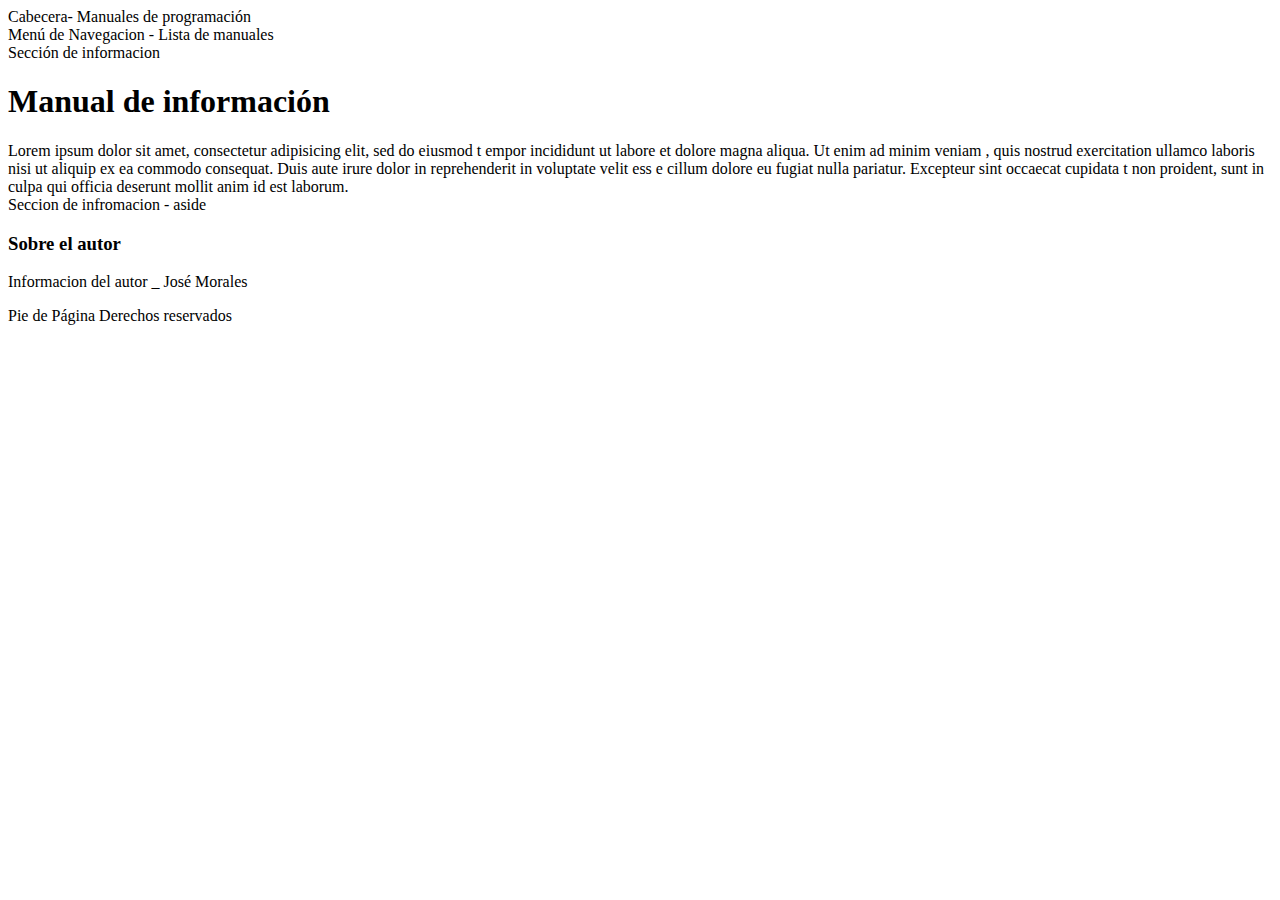
==== index.html @ cc6ad55c "Secmentos de informacion html" ====
<!DOCTYPE html>
<html lang="en" dir="ltr">
  <head>
    <meta charset="utf-8">
    <title>Secmentos de informacion</title>
  </head>
  <body>
    <header>
      Cabecera- Manuales de programación
    </header>
    <nav>
      Menú de Navegacion - Lista de manuales
    </nav>
  <section>
    Sección de informacion
    <h1>Manual de información</h1>
    <article class="">
      Lorem ipsum dolor sit amet, consectetur adipisicing elit, sed do eiusmod t
      empor incididunt ut labore et dolore magna aliqua. Ut enim ad minim veniam
      , quis nostrud exercitation ullamco laboris nisi ut aliquip ex ea commodo
       consequat. Duis aute irure dolor in reprehenderit in voluptate velit ess
       e cillum dolore eu fugiat nulla pariatur. Excepteur sint occaecat cupidata
       t non proident, sunt in culpa qui officia deserunt mollit anim id est
        laborum.

    </article>
  </section>
  <aside class="">
    Seccion de infromacion - aside
     <h3>Sobre el autor</h3>
     <p> Informacion del autor _ José Morales </p>
  </aside>
    <footer>
      Pie de Página
      Derechos reservados
    </footer>
  </body>
</html>
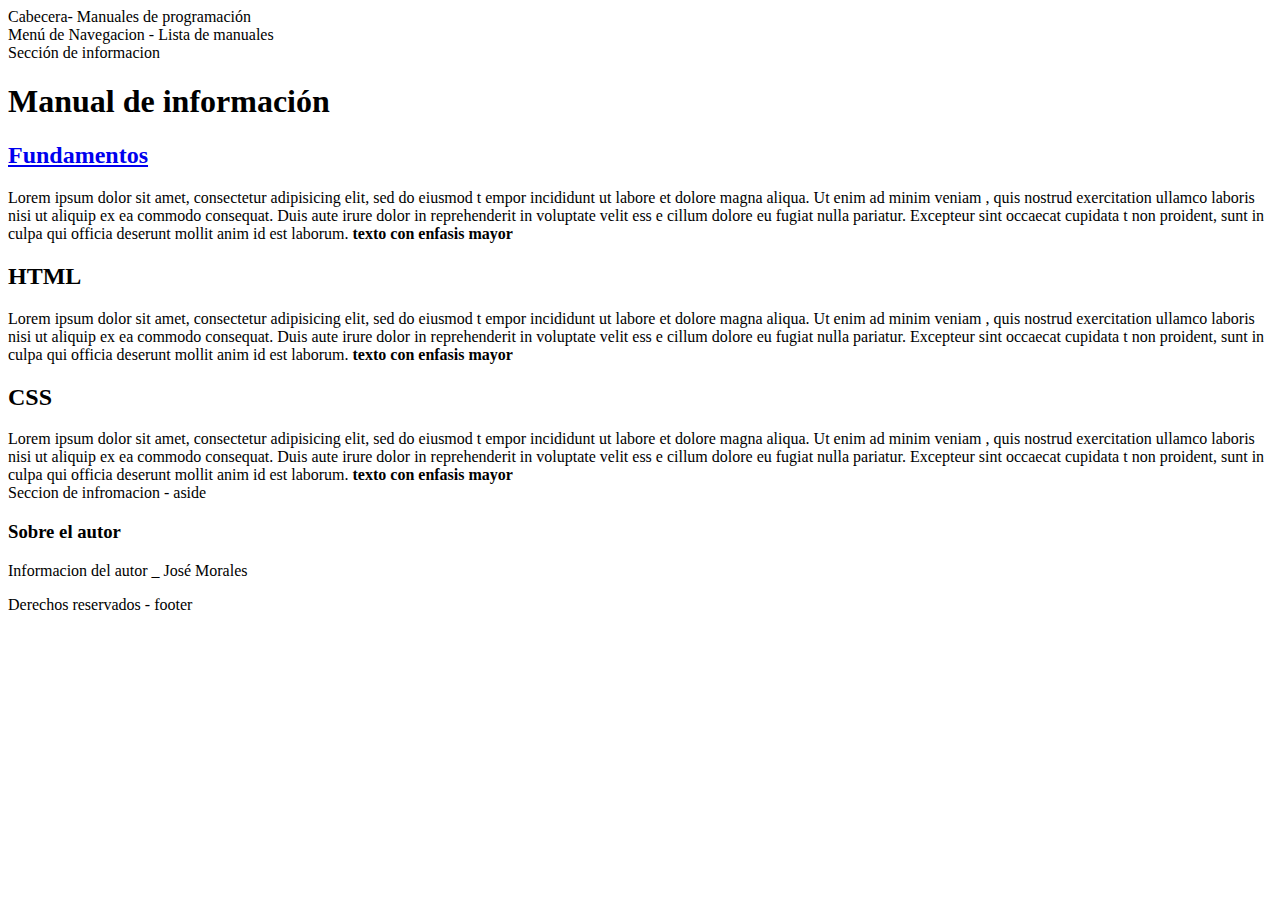
==== commit 905c07b6: "Enlanzando páginas" ====
--- a/index.html
+++ b/index.html
@@ -2,7 +2,7 @@
 <html lang="en" dir="ltr">
   <head>
     <meta charset="utf-8">
-    <title>Secmentos de informacion</title>
+    <title>Segmentos de informacion</title>
   </head>
   <body>
     <header>
@@ -15,6 +15,7 @@
     Sección de informacion
     <h1>Manual de información</h1>
     <article class="">
+      <a href="fundamentos.html"><h2>Fundamentos</h2></a>
       Lorem ipsum dolor sit amet, consectetur adipisicing elit, sed do eiusmod t
       empor incididunt ut labore et dolore magna aliqua. Ut enim ad minim veniam
       , quis nostrud exercitation ullamco laboris nisi ut aliquip ex ea commodo
@@ -22,7 +23,28 @@
        e cillum dolore eu fugiat nulla pariatur. Excepteur sint occaecat cupidata
        t non proident, sunt in culpa qui officia deserunt mollit anim id est
         laborum.
+        <strong>texto con enfasis mayor</strong>
+        <article class="">
+          <h2>HTML</h2>
+          Lorem ipsum dolor sit amet, consectetur adipisicing elit, sed do eiusmod t
+          empor incididunt ut labore et dolore magna aliqua. Ut enim ad minim veniam
+          , quis nostrud exercitation ullamco laboris nisi ut aliquip ex ea commodo
+           consequat. Duis aute irure dolor in reprehenderit in voluptate velit ess
+           e cillum dolore eu fugiat nulla pariatur. Excepteur sint occaecat cupidata
+           t non proident, sunt in culpa qui officia deserunt mollit anim id est
+            laborum.
+            <strong>texto con enfasis mayor</strong>
 
+            <article class="">
+              <h2>CSS</h2>
+              Lorem ipsum dolor sit amet, consectetur adipisicing elit, sed do eiusmod t
+              empor incididunt ut labore et dolore magna aliqua. Ut enim ad minim veniam
+              , quis nostrud exercitation ullamco laboris nisi ut aliquip ex ea commodo
+               consequat. Duis aute irure dolor in reprehenderit in voluptate velit ess
+               e cillum dolore eu fugiat nulla pariatur. Excepteur sint occaecat cupidata
+               t non proident, sunt in culpa qui officia deserunt mollit anim id est
+                laborum.
+                <strong>texto con enfasis mayor</strong>
     </article>
   </section>
   <aside class="">
@@ -31,8 +53,8 @@
      <p> Informacion del autor _ José Morales </p>
   </aside>
     <footer>
-      Pie de Página
-      Derechos reservados
+
+      Derechos reservados - footer
     </footer>
   </body>
 </html>
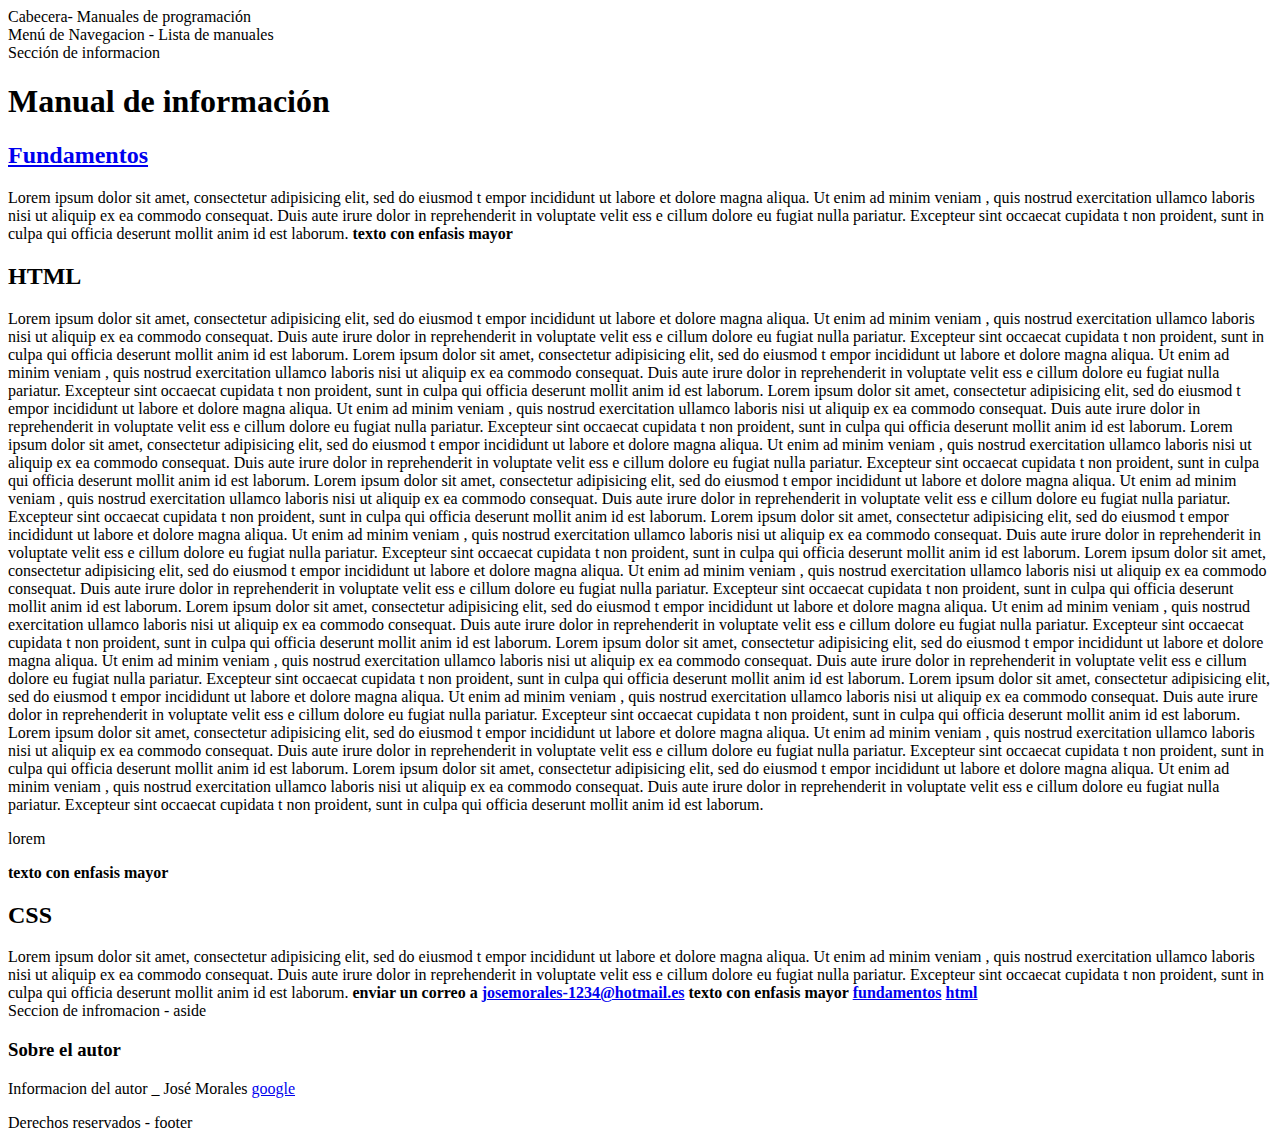
==== commit 23a1a21c: "Enlaces" ====
--- a/index.html
+++ b/index.html
@@ -15,7 +15,7 @@
     Sección de informacion
     <h1>Manual de información</h1>
     <article class="">
-      <a href="fundamentos.html"><h2>Fundamentos</h2></a>
+      <a href="fundamentos.html" id="fundamentos"><h2>Fundamentos</h2></a>
       Lorem ipsum dolor sit amet, consectetur adipisicing elit, sed do eiusmod t
       empor incididunt ut labore et dolore magna aliqua. Ut enim ad minim veniam
       , quis nostrud exercitation ullamco laboris nisi ut aliquip ex ea commodo
@@ -25,7 +25,7 @@
         laborum.
         <strong>texto con enfasis mayor</strong>
         <article class="">
-          <h2>HTML</h2>
+          <h2 id="html">HTML</h2>
           Lorem ipsum dolor sit amet, consectetur adipisicing elit, sed do eiusmod t
           empor incididunt ut labore et dolore magna aliqua. Ut enim ad minim veniam
           , quis nostrud exercitation ullamco laboris nisi ut aliquip ex ea commodo
@@ -33,6 +33,86 @@
            e cillum dolore eu fugiat nulla pariatur. Excepteur sint occaecat cupidata
            t non proident, sunt in culpa qui officia deserunt mollit anim id est
             laborum.
+            Lorem ipsum dolor sit amet, consectetur adipisicing elit, sed do eiusmod t
+            empor incididunt ut labore et dolore magna aliqua. Ut enim ad minim veniam
+            , quis nostrud exercitation ullamco laboris nisi ut aliquip ex ea commodo
+             consequat. Duis aute irure dolor in reprehenderit in voluptate velit ess
+             e cillum dolore eu fugiat nulla pariatur. Excepteur sint occaecat cupidata
+             t non proident, sunt in culpa qui officia deserunt mollit anim id est
+              laborum.
+              Lorem ipsum dolor sit amet, consectetur adipisicing elit, sed do eiusmod t
+              empor incididunt ut labore et dolore magna aliqua. Ut enim ad minim veniam
+              , quis nostrud exercitation ullamco laboris nisi ut aliquip ex ea commodo
+               consequat. Duis aute irure dolor in reprehenderit in voluptate velit ess
+               e cillum dolore eu fugiat nulla pariatur. Excepteur sint occaecat cupidata
+               t non proident, sunt in culpa qui officia deserunt mollit anim id est
+                laborum.
+                Lorem ipsum dolor sit amet, consectetur adipisicing elit, sed do eiusmod t
+                empor incididunt ut labore et dolore magna aliqua. Ut enim ad minim veniam
+                , quis nostrud exercitation ullamco laboris nisi ut aliquip ex ea commodo
+                 consequat. Duis aute irure dolor in reprehenderit in voluptate velit ess
+                 e cillum dolore eu fugiat nulla pariatur. Excepteur sint occaecat cupidata
+                 t non proident, sunt in culpa qui officia deserunt mollit anim id est
+                  laborum.
+                  Lorem ipsum dolor sit amet, consectetur adipisicing elit, sed do eiusmod t
+                  empor incididunt ut labore et dolore magna aliqua. Ut enim ad minim veniam
+                  , quis nostrud exercitation ullamco laboris nisi ut aliquip ex ea commodo
+                   consequat. Duis aute irure dolor in reprehenderit in voluptate velit ess
+                   e cillum dolore eu fugiat nulla pariatur. Excepteur sint occaecat cupidata
+                   t non proident, sunt in culpa qui officia deserunt mollit anim id est
+                    laborum.
+                    Lorem ipsum dolor sit amet, consectetur adipisicing elit, sed do eiusmod t
+                    empor incididunt ut labore et dolore magna aliqua. Ut enim ad minim veniam
+                    , quis nostrud exercitation ullamco laboris nisi ut aliquip ex ea commodo
+                     consequat. Duis aute irure dolor in reprehenderit in voluptate velit ess
+                     e cillum dolore eu fugiat nulla pariatur. Excepteur sint occaecat cupidata
+                     t non proident, sunt in culpa qui officia deserunt mollit anim id est
+                      laborum.
+                      Lorem ipsum dolor sit amet, consectetur adipisicing elit, sed do eiusmod t
+                      empor incididunt ut labore et dolore magna aliqua. Ut enim ad minim veniam
+                      , quis nostrud exercitation ullamco laboris nisi ut aliquip ex ea commodo
+                       consequat. Duis aute irure dolor in reprehenderit in voluptate velit ess
+                       e cillum dolore eu fugiat nulla pariatur. Excepteur sint occaecat cupidata
+                       t non proident, sunt in culpa qui officia deserunt mollit anim id est
+                        laborum.
+                        Lorem ipsum dolor sit amet, consectetur adipisicing elit, sed do eiusmod t
+                        empor incididunt ut labore et dolore magna aliqua. Ut enim ad minim veniam
+                        , quis nostrud exercitation ullamco laboris nisi ut aliquip ex ea commodo
+                         consequat. Duis aute irure dolor in reprehenderit in voluptate velit ess
+                         e cillum dolore eu fugiat nulla pariatur. Excepteur sint occaecat cupidata
+                         t non proident, sunt in culpa qui officia deserunt mollit anim id est
+                          laborum.
+                          Lorem ipsum dolor sit amet, consectetur adipisicing elit, sed do eiusmod t
+                          empor incididunt ut labore et dolore magna aliqua. Ut enim ad minim veniam
+                          , quis nostrud exercitation ullamco laboris nisi ut aliquip ex ea commodo
+                           consequat. Duis aute irure dolor in reprehenderit in voluptate velit ess
+                           e cillum dolore eu fugiat nulla pariatur. Excepteur sint occaecat cupidata
+                           t non proident, sunt in culpa qui officia deserunt mollit anim id est
+                            laborum.
+                            Lorem ipsum dolor sit amet, consectetur adipisicing elit, sed do eiusmod t
+                            empor incididunt ut labore et dolore magna aliqua. Ut enim ad minim veniam
+                            , quis nostrud exercitation ullamco laboris nisi ut aliquip ex ea commodo
+                             consequat. Duis aute irure dolor in reprehenderit in voluptate velit ess
+                             e cillum dolore eu fugiat nulla pariatur. Excepteur sint occaecat cupidata
+                             t non proident, sunt in culpa qui officia deserunt mollit anim id est
+                              laborum.
+                              Lorem ipsum dolor sit amet, consectetur adipisicing elit, sed do eiusmod t
+                              empor incididunt ut labore et dolore magna aliqua. Ut enim ad minim veniam
+                              , quis nostrud exercitation ullamco laboris nisi ut aliquip ex ea commodo
+                               consequat. Duis aute irure dolor in reprehenderit in voluptate velit ess
+                               e cillum dolore eu fugiat nulla pariatur. Excepteur sint occaecat cupidata
+                               t non proident, sunt in culpa qui officia deserunt mollit anim id est
+                                laborum.
+
+
+                                Lorem ipsum dolor sit amet, consectetur adipisicing elit, sed do eiusmod t
+                                empor incididunt ut labore et dolore magna aliqua. Ut enim ad minim veniam
+                                , quis nostrud exercitation ullamco laboris nisi ut aliquip ex ea commodo
+                                 consequat. Duis aute irure dolor in reprehenderit in voluptate velit ess
+                                 e cillum dolore eu fugiat nulla pariatur. Excepteur sint occaecat cupidata
+                                 t non proident, sunt in culpa qui officia deserunt mollit anim id est
+                                  laborum.
+            <p>lorem</p>
             <strong>texto con enfasis mayor</strong>
 
             <article class="">
@@ -44,13 +124,14 @@
                e cillum dolore eu fugiat nulla pariatur. Excepteur sint occaecat cupidata
                t non proident, sunt in culpa qui officia deserunt mollit anim id est
                 laborum.
-                <strong>texto con enfasis mayor</strong>
+                <strong>enviar un correo a <a href="mailto:josemorales-1234@hotmail.es"> josemorales-1234@hotmail.es</a></strong>
+                <strong>texto con enfasis mayor <a href="#fundamentos">fundamentos</a> <a href="#html"> html</a> </strong>
     </article>
   </section>
   <aside class="">
     Seccion de infromacion - aside
      <h3>Sobre el autor</h3>
-     <p> Informacion del autor _ José Morales </p>
+     <p> Informacion del autor _ José Morales <a href="https:wwww.google.com.ve"> google</a> </p>
   </aside>
     <footer>
 
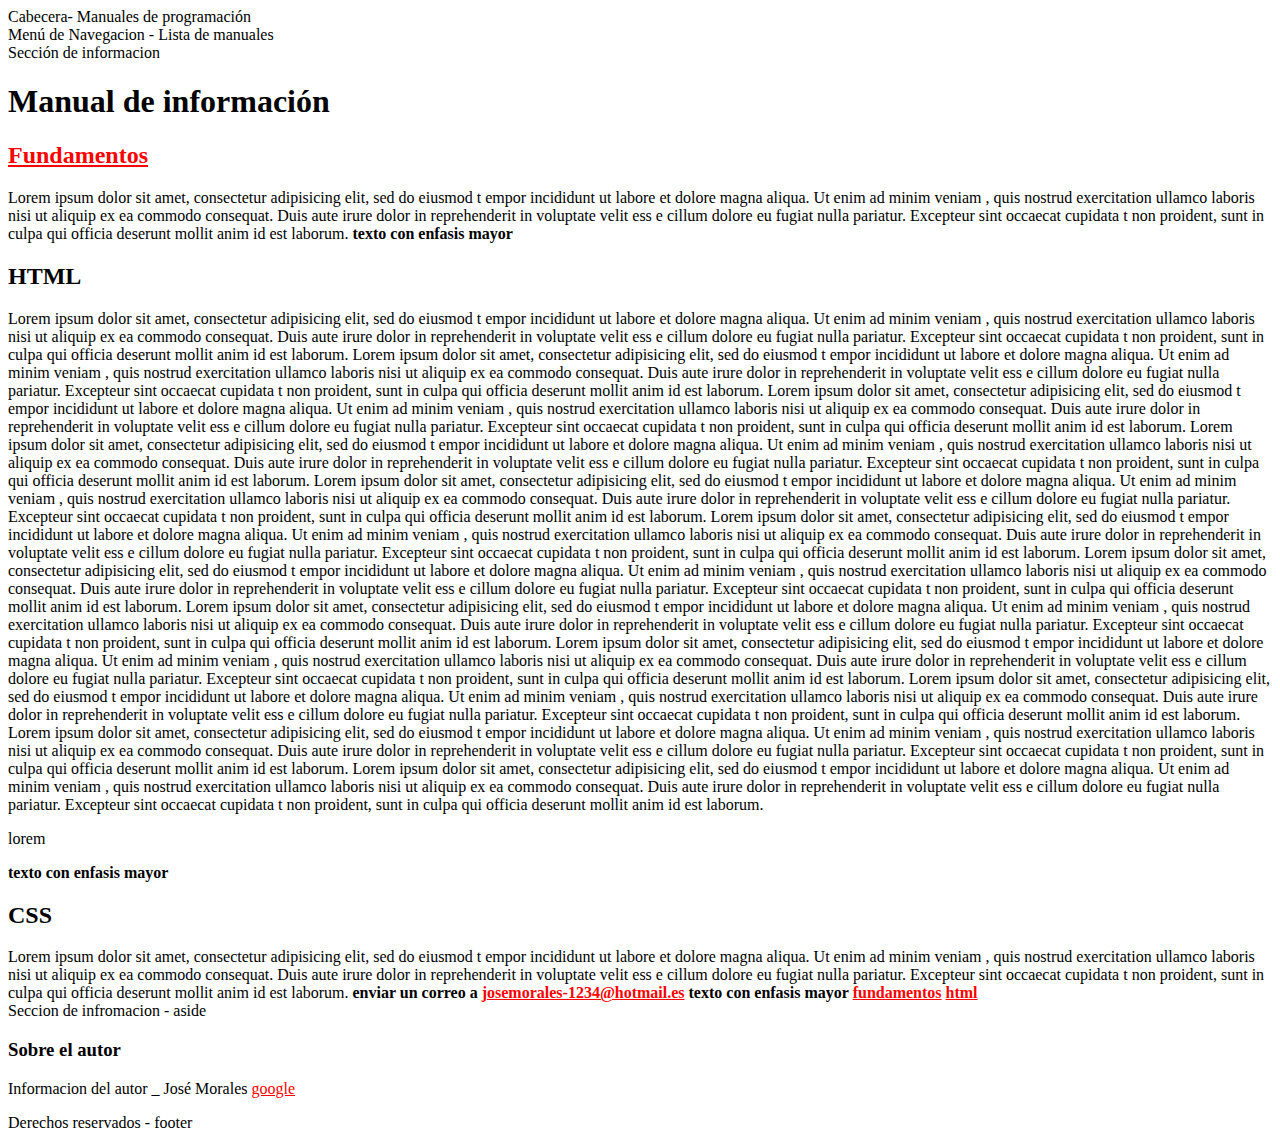
==== commit 1a74d528: "Pseudo clases :link_:visited" ====
--- a/index.html
+++ b/index.html
@@ -3,6 +3,7 @@
   <head>
     <meta charset="utf-8">
     <title>Segmentos de informacion</title>
+    <link rel="stylesheet" href="estilos.css">
   </head>
   <body>
     <header>
--- a/estilos.css
+++ b/estilos.css
@@ -0,0 +1,6 @@
+a:visited{
+  color : yellow;
+}
+a:link{
+  color: red;
+}
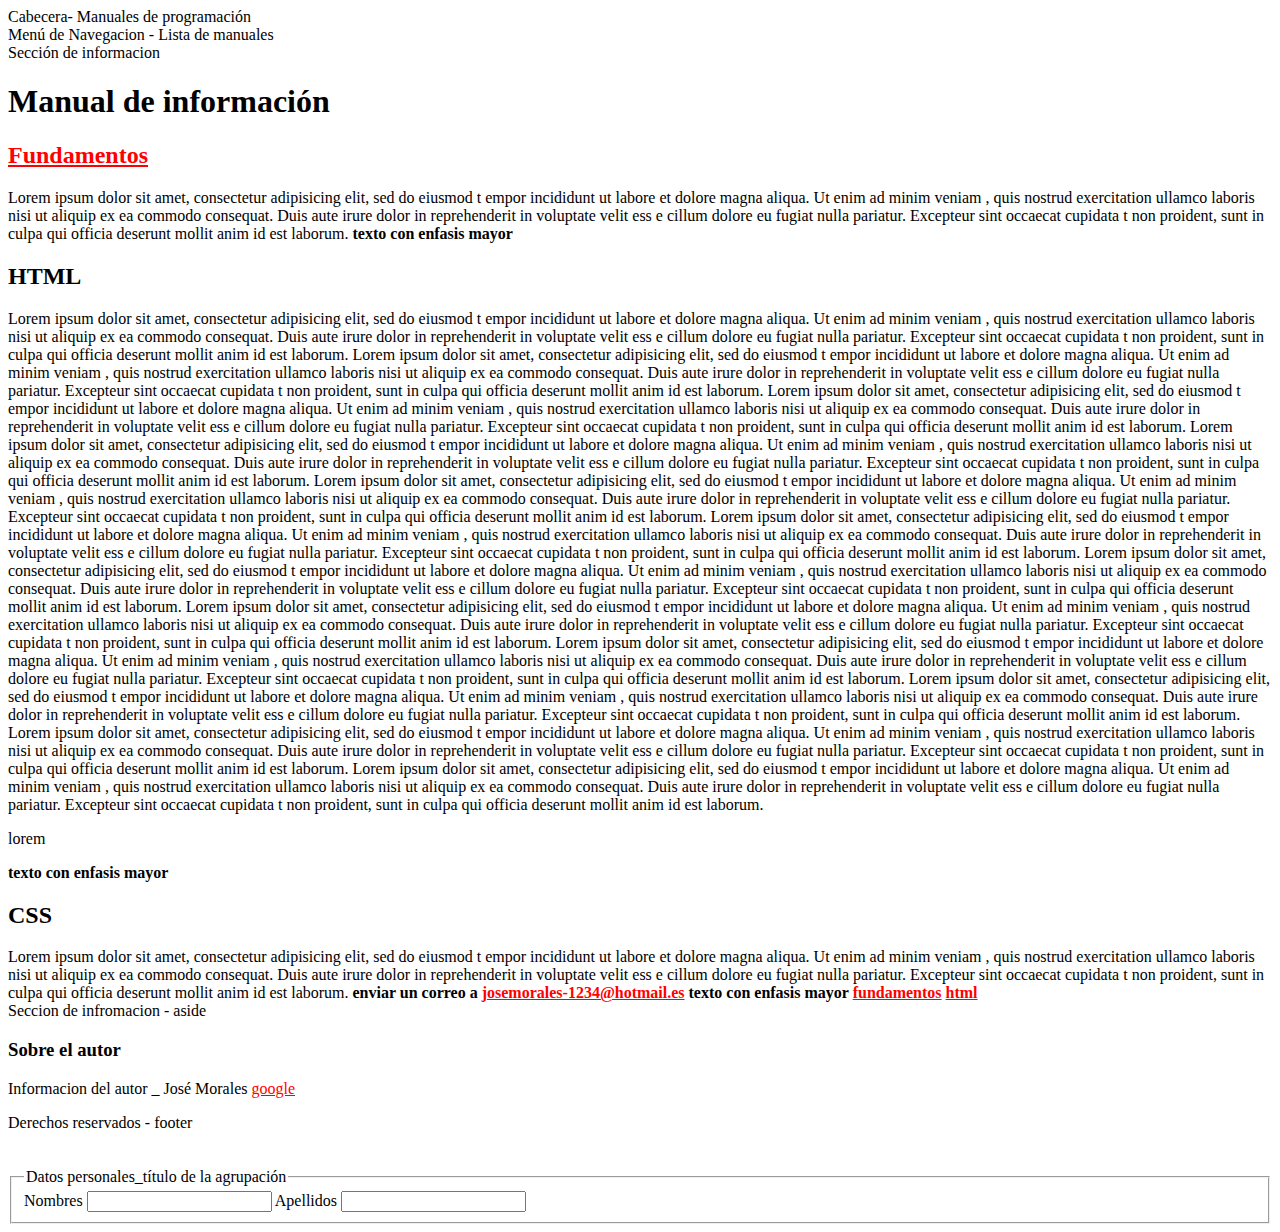
==== commit 8e13dfa5: "Pseudoclases :active_:focus_:hover" ====
--- a/index.html
+++ b/index.html
@@ -135,8 +135,18 @@
      <p> Informacion del autor _ José Morales <a href="https:wwww.google.com.ve"> google</a> </p>
   </aside>
     <footer>
-
       Derechos reservados - footer
     </footer>
+
+    <br>
+    <br>
+
+    <!-- agupacion de elementos de un formulario-->
+    <fieldset>
+      <legend>Datos personales_título de la agrupación</legend>
+      Nombres <input type="text" name="" value="">
+      Apellidos <input type="text" name="" value="">
+    </fieldset>
+
   </body>
 </html>
--- a/estilos.css
+++ b/estilos.css
@@ -4,3 +4,12 @@
 a:link{
   color: red;
 }
+legend:hover{
+  color: red;
+}
+legend:active{
+  color: blue;
+}
+input:focus{
+  color: orange;
+}
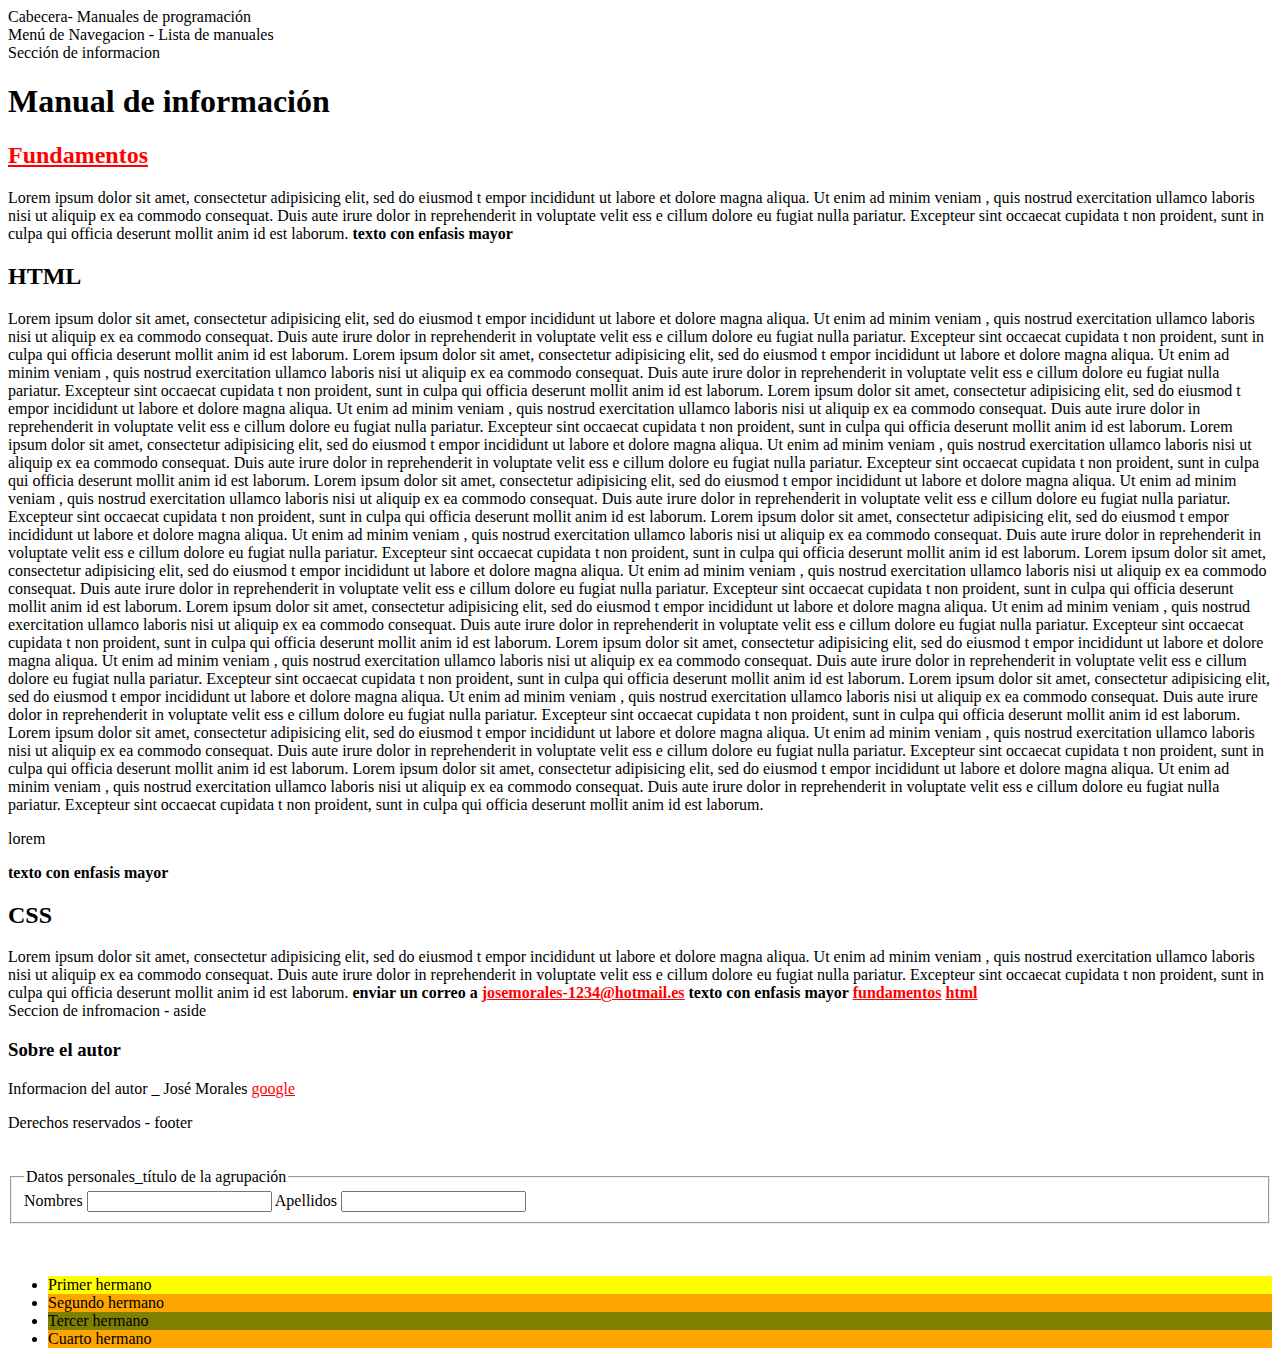
==== commit d7511bf0: "pseudoclases :first-child_:last-child_:nth-child(2n,3n)" ====
--- a/index.html
+++ b/index.html
@@ -85,34 +85,32 @@
                           laborum.
                           Lorem ipsum dolor sit amet, consectetur adipisicing elit, sed do eiusmod t
                           empor incididunt ut labore et dolore magna aliqua. Ut enim ad minim veniam
-                          , quis nostrud exercitation ullamco laboris nisi ut aliquip ex ea commodo
-                           consequat. Duis aute irure dolor in reprehenderit in voluptate velit ess
-                           e cillum dolore eu fugiat nulla pariatur. Excepteur sint occaecat cupidata
-                           t non proident, sunt in culpa qui officia deserunt mollit anim id est
-                            laborum.
-                            Lorem ipsum dolor sit amet, consectetur adipisicing elit, sed do eiusmod t
-                            empor incididunt ut labore et dolore magna aliqua. Ut enim ad minim veniam
-                            , quis nostrud exercitation ullamco laboris nisi ut aliquip ex ea commodo
-                             consequat. Duis aute irure dolor in reprehenderit in voluptate velit ess
-                             e cillum dolore eu fugiat nulla pariatur. Excepteur sint occaecat cupidata
-                             t non proident, sunt in culpa qui officia deserunt mollit anim id est
-                              laborum.
-                              Lorem ipsum dolor sit amet, consectetur adipisicing elit, sed do eiusmod t
-                              empor incididunt ut labore et dolore magna aliqua. Ut enim ad minim veniam
-                              , quis nostrud exercitation ullamco laboris nisi ut aliquip ex ea commodo
-                               consequat. Duis aute irure dolor in reprehenderit in voluptate velit ess
-                               e cillum dolore eu fugiat nulla pariatur. Excepteur sint occaecat cupidata
-                               t non proident, sunt in culpa qui officia deserunt mollit anim id est
-                                laborum.
+            , quis nostrud exercitation ullamco laboris nisi ut aliquip ex ea commodo
+         consequat. Duis aute irure dolor in reprehenderit in voluptate velit ess
+           e cillum dolore eu fugiat nulla pariatur. Excepteur sint occaecat cupidata
+           t non proident, sunt in culpa qui officia deserunt mollit anim id est
+            laborum.
+            Lorem ipsum dolor sit amet, consectetur adipisicing elit, sed do eiusmod t
+            empor incididunt ut labore et dolore magna aliqua. Ut enim ad minim veniam
+            , quis nostrud exercitation ullamco laboris nisi ut aliquip ex ea commodo
+             consequat. Duis aute irure dolor in reprehenderit in voluptate velit ess
+             e cillum dolore eu fugiat nulla pariatur. Excepteur sint occaecat cupidata
+             t non proident, sunt in culpa qui officia deserunt mollit anim id est
+              laborum.
+              Lorem ipsum dolor sit amet, consectetur adipisicing elit, sed do eiusmod t
+                empor incididunt ut labore et dolore magna aliqua. Ut enim ad minim veniam                      , quis nostrud exercitation ullamco laboris nisi ut aliquip ex ea commodo
+              consequat. Duis aute irure dolor in reprehenderit in voluptate velit ess
+               e cillum dolore eu fugiat nulla pariatur. Excepteur sint occaecat cupidata
+                 t non proident, sunt in culpa qui officia deserunt mollit anim id est
+                laborum.
 
 
-                                Lorem ipsum dolor sit amet, consectetur adipisicing elit, sed do eiusmod t
-                                empor incididunt ut labore et dolore magna aliqua. Ut enim ad minim veniam
-                                , quis nostrud exercitation ullamco laboris nisi ut aliquip ex ea commodo
-                                 consequat. Duis aute irure dolor in reprehenderit in voluptate velit ess
-                                 e cillum dolore eu fugiat nulla pariatur. Excepteur sint occaecat cupidata
-                                 t non proident, sunt in culpa qui officia deserunt mollit anim id est
-                                  laborum.
+              Lorem ipsum dolor sit amet, consectetur adipisicing elit, sed do eiusmod t
+            empor incididunt ut labore et dolore magna aliqua. Ut enim ad minim veniam
+            , quis nostrud exercitation ullamco laboris nisi ut aliquip ex ea commodo
+           consequat. Duis aute irure dolor in reprehenderit in voluptate velit ess
+             e cillum dolore eu fugiat nulla pariatur. Excepteur sint occaecat cupidata                   t non proident, sunt in culpa qui officia deserunt mollit anim id est
+                laborum.
             <p>lorem</p>
             <strong>texto con enfasis mayor</strong>
 
@@ -148,5 +146,15 @@
       Apellidos <input type="text" name="" value="">
     </fieldset>
 
+    <br>
+    <br>
+
+    <!-- lista ordenada/desordenada-->
+    <ul>
+      <li>Primer hermano</li>
+      <li>Segundo hermano</li>
+      <li>Tercer hermano</li>
+      <li>Cuarto hermano</li>
+    </ul>
   </body>
 </html>
--- a/estilos.css
+++ b/estilos.css
@@ -4,6 +4,8 @@
 a:link{
   color: red;
 }
+
+
 legend:hover{
   color: red;
 }
@@ -13,3 +15,16 @@
 input:focus{
   color: orange;
 }
+
+li:first-child{
+  background-color: yellow;
+}
+li:last-child{
+  background-color: red;
+}
+li:nth-child(2n){
+  background-color: orange;
+}
+li:nth-child(3n){
+  background-color: olive;
+}
